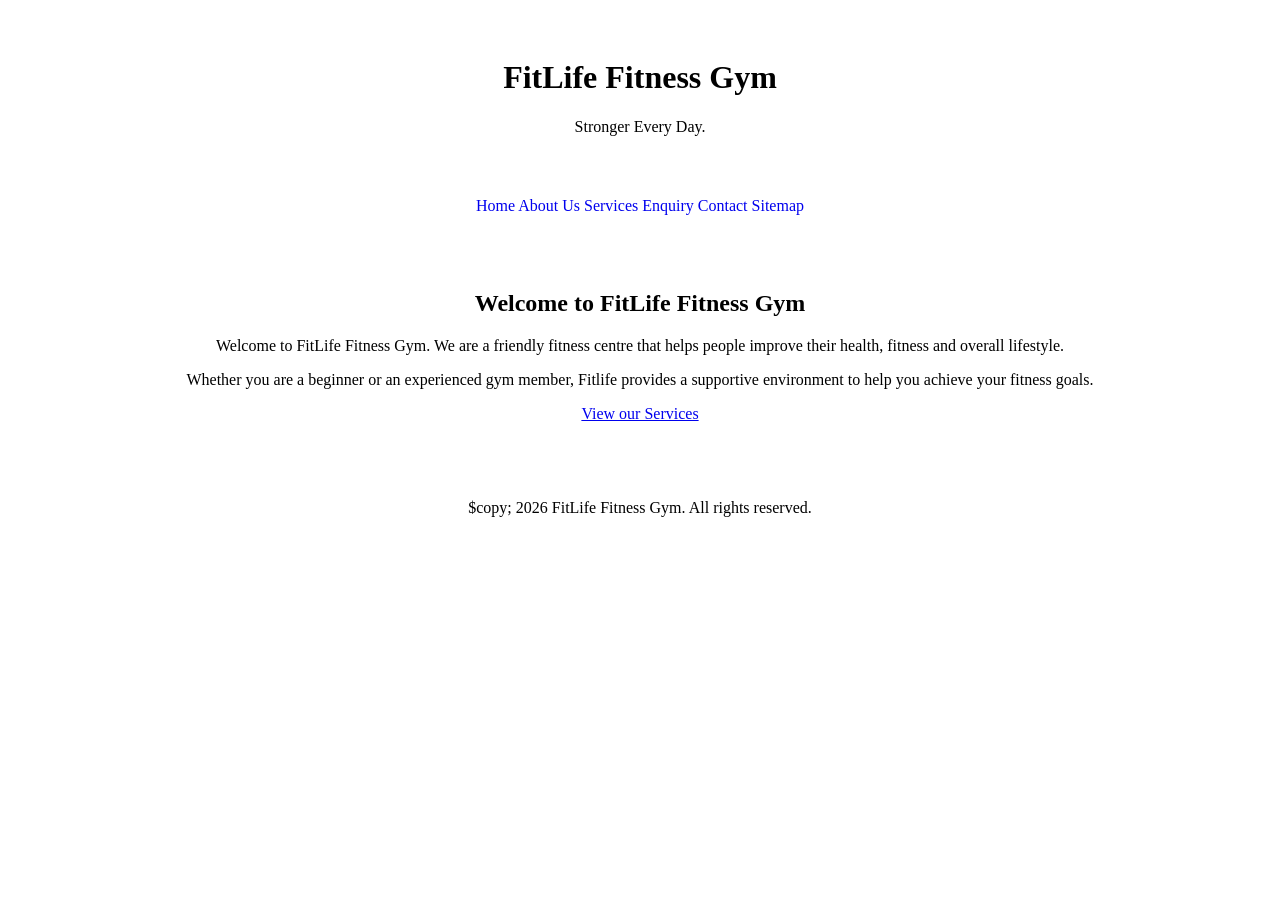
==== index.html @ d4211f9a "Initial FitLife website" ====
<!DOCTYPE html>
<html lang="en">

<head>
    <meta charset="UTF-8">
    <meta name="Viewport" content="width=device-width, initial-scale=1.0">

    <title>FitLife Fitness Gym</title>

    <!-- Link to the css stylesheet -->
    <link rel="stylesheet" href="css/style.css">
</head>

<body>
    
    <!--Header Section -->
    <header>
        <h1>FitLife Fitness Gym</h1>
        <p>Stronger Every Day.</p>
    </header>

    <!-- Navigation Menu -->
     <nav>
        <a href="index.html">Home</a>
        <a href="about.html">About Us</a>
        <a href="services.html">Services</a>
        <a href="enquiry.html">Enquiry</a>
        <a href="contact.html">Contact</a>
        <a href="sitemap.html">Sitemap</a>
     </nav>

     <!-- Main Content -->
     <main>

        <section>
            <h2>Welcome to FitLife Fitness Gym</h2>

            <p>
                Welcome to FitLife Fitness Gym. We are a friendly fitness centre that helps people improve their health, fitness and overall lifestyle.
            </p>

            <p>
                Whether you are a beginner or an experienced gym member, Fitlife provides a supportive environment to help you achieve your fitness goals.
            </p>

            <a href="services.html">View our Services</a>
        </section>

      </main>

      <!-- Footer -->
      <footer>
        <p>$copy; 2026 FitLife Fitness Gym. All rights reserved.</p>
      </footer>

</body>

</html>
---- css/style.css ----
</> CSS

/* General Website Styling */

body {
    font-family: Arial, sans- serif;
    margin: 0;
    padding: 0;
}

/* Header */

header {
    text-align: center;
    padding: 30px;
}

/* Navigation */

nav {
    text-align: center;
    padding: 15px;
}

nav a {
    text-align: 10px;
    text-decoration: none;
}

/* Main Content */

main {
    padding: 40px;
    text-align: center;
}

/* Footer */

footer {
    text-align: center;
    padding: 20px;
}

</> CSS

/* Sitemap */

.sitemap {
    text-align: center;
    padding: 50px 20px;
    min-height: 500px;
}

.sitemap h2 {
    font-size: 32px;
    margin-bottom: 10px;
}

.sitemap p {
    margin-bottom: 35px;
}

.sitemap-box {
    background-color: #32323243;
    border: 2px solid #000;
    padding: 15px 30px;
    min-width: 130px;
    font-weight: bold;
    border-radius: 5px;
}

.sitemap-box a {
    color: #000;
    text-decoration: none;
}

.sitemap-box a:hover {
    text-decoration: underline;
}

.main-page a {
    background-color: #000;
}

.main-page a {
    color: #fff;
}

.sitemap-line {
    height: 35px;
    width: 2px;
    background-color: #000;
}

.sitemap-pages {
    display: flex;
    justify-content: center;
    gap: 25px;
    flex-wrap: wrap;
}
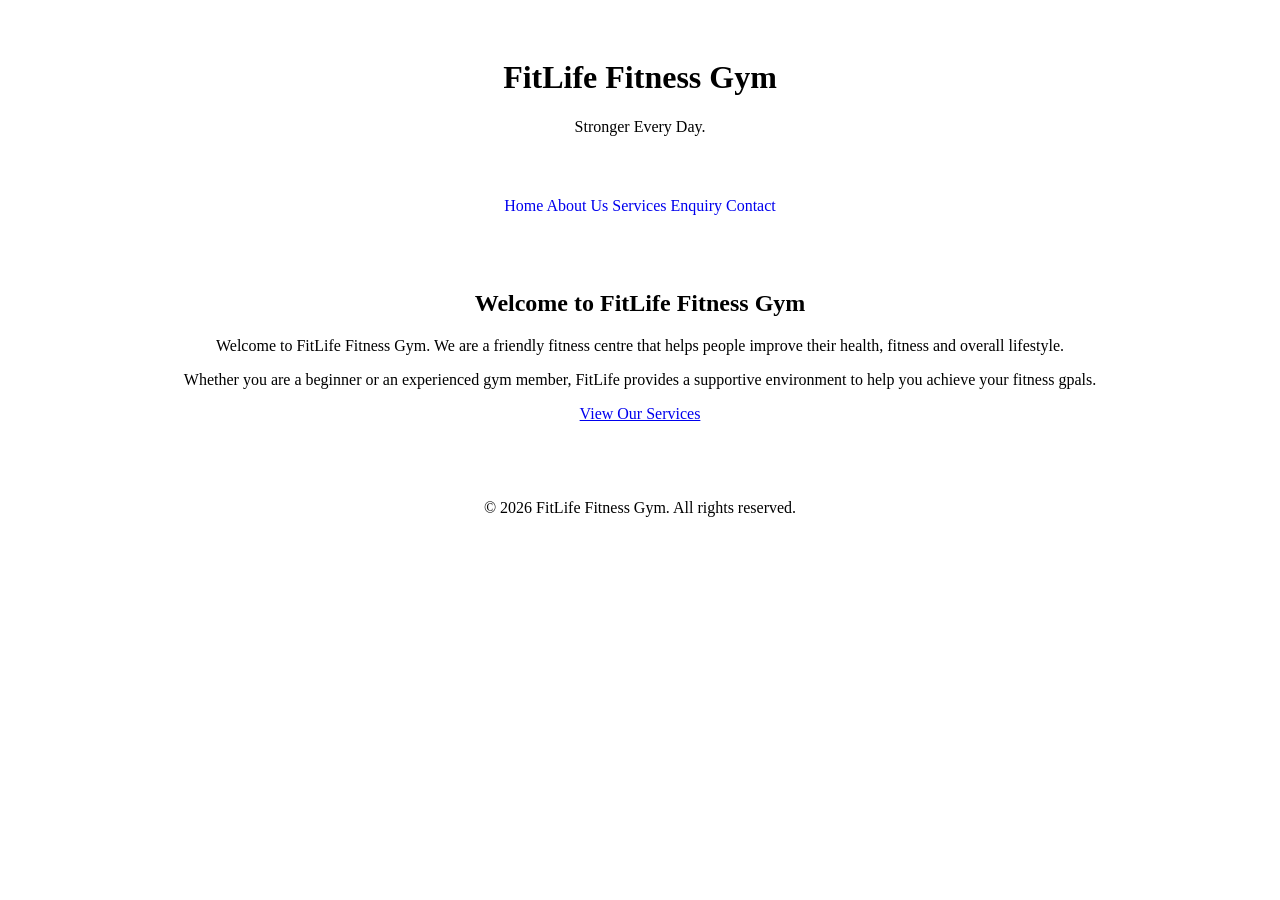
==== commit ec8119c5: "Add files via upload" ====
--- a/index.html
+++ b/index.html
@@ -1,58 +1,54 @@
-<!DOCTYPE html>
-<html lang="en">
-
-<head>
-    <meta charset="UTF-8">
-    <meta name="Viewport" content="width=device-width, initial-scale=1.0">
-
-    <title>FitLife Fitness Gym</title>
-
-    <!-- Link to the css stylesheet -->
-    <link rel="stylesheet" href="css/style.css">
-</head>
-
-<body>
-    
-    <!--Header Section -->
-    <header>
-        <h1>FitLife Fitness Gym</h1>
-        <p>Stronger Every Day.</p>
-    </header>
-
-    <!-- Navigation Menu -->
-     <nav>
-        <a href="index.html">Home</a>
-        <a href="about.html">About Us</a>
-        <a href="services.html">Services</a>
-        <a href="enquiry.html">Enquiry</a>
-        <a href="contact.html">Contact</a>
-        <a href="sitemap.html">Sitemap</a>
-     </nav>
-
-     <!-- Main Content -->
-     <main>
-
-        <section>
-            <h2>Welcome to FitLife Fitness Gym</h2>
-
-            <p>
-                Welcome to FitLife Fitness Gym. We are a friendly fitness centre that helps people improve their health, fitness and overall lifestyle.
-            </p>
-
-            <p>
-                Whether you are a beginner or an experienced gym member, Fitlife provides a supportive environment to help you achieve your fitness goals.
-            </p>
-
-            <a href="services.html">View our Services</a>
-        </section>
-
-      </main>
-
-      <!-- Footer -->
-      <footer>
-        <p>$copy; 2026 FitLife Fitness Gym. All rights reserved.</p>
-      </footer>
-
-</body>
-
+<!DOCTYPE html>
+<html lang="en">
+
+<head>
+    <meta charset="UTF-8">
+    <meta name="viewport" content="width=device=width", initial-scale="1.0">
+    <title>FitLife Fitness Gym</title>
+    <link rel="stylesheet" href="css/style.css">
+</head>
+
+<body>
+
+    <!-- Header Section -->
+     <header>
+        <h1>FitLife Fitness Gym</h1>
+        <p>Stronger Every Day.</p>
+     </header>
+
+     <!-- Navigation Menu -->
+     <nav>
+        <a href="index.html">Home</a>
+        <a href="about.html">About Us</a>
+        <a href="services.html">Services</a>
+        <a href="enquiry.html">Enquiry</a>
+        <a href="contact.html">Contact</a>
+     </nav>
+
+     <!-- Main Content -->
+     <main>
+
+        <section>
+            <h2>Welcome to FitLife Fitness Gym</h2>
+
+            <p>
+                Welcome to FitLife Fitness Gym. We are a friendly fitness centre that helps people improve their health, fitness and overall lifestyle.
+            </p>
+
+            <p>
+                Whether you are a beginner or an experienced gym member, FitLife provides a supportive environment to help you achieve your fitness gpals.
+            </p>
+
+            <a href="services.html">View Our Services</a>
+        </section>
+     
+    </main>
+
+    <!-- Footer -->
+     <footer>
+        <p>&copy; 2026 FitLife Fitness Gym. All rights reserved.</p>
+     </footer>
+
+</body>
+
 </html>
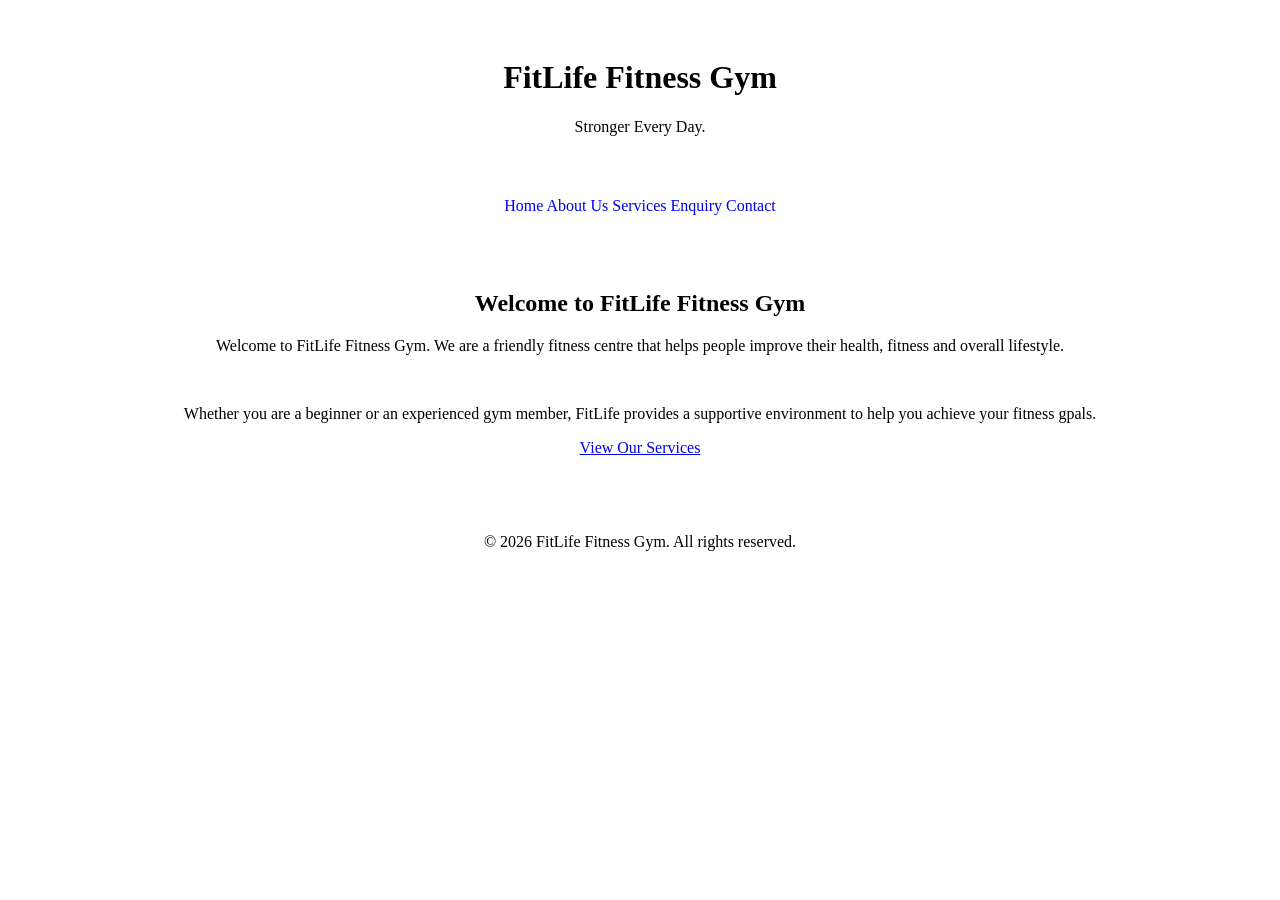
==== commit da2237af: "Add files via upload added css stylesheet added more pics added a README.md  and lastly styled my" ====
--- a/index.html
+++ b/index.html
@@ -1,54 +1,56 @@
-<!DOCTYPE html>
-<html lang="en">
-
-<head>
-    <meta charset="UTF-8">
-    <meta name="viewport" content="width=device=width", initial-scale="1.0">
-    <title>FitLife Fitness Gym</title>
-    <link rel="stylesheet" href="css/style.css">
-</head>
-
-<body>
-
-    <!-- Header Section -->
-     <header>
-        <h1>FitLife Fitness Gym</h1>
-        <p>Stronger Every Day.</p>
-     </header>
-
-     <!-- Navigation Menu -->
-     <nav>
-        <a href="index.html">Home</a>
-        <a href="about.html">About Us</a>
-        <a href="services.html">Services</a>
-        <a href="enquiry.html">Enquiry</a>
-        <a href="contact.html">Contact</a>
-     </nav>
-
-     <!-- Main Content -->
-     <main>
-
-        <section>
-            <h2>Welcome to FitLife Fitness Gym</h2>
-
-            <p>
-                Welcome to FitLife Fitness Gym. We are a friendly fitness centre that helps people improve their health, fitness and overall lifestyle.
-            </p>
-
-            <p>
-                Whether you are a beginner or an experienced gym member, FitLife provides a supportive environment to help you achieve your fitness gpals.
-            </p>
-
-            <a href="services.html">View Our Services</a>
-        </section>
-     
-    </main>
-
-    <!-- Footer -->
-     <footer>
-        <p>&copy; 2026 FitLife Fitness Gym. All rights reserved.</p>
-     </footer>
-
-</body>
-
+<!DOCTYPE html>
+<html lang="en">
+
+<head>
+    <meta charset="UTF-8">
+    <meta name="viewport" content="width=device=width", initial-scale="1.0">
+    <title>FitLife Fitness Gym</title>
+    <link rel="stylesheet" href="css/style.css">
+</head>
+
+<body>
+
+    <!-- Header Section -->
+     <header>
+        <h1>FitLife Fitness Gym</h1>
+        <p>Stronger Every Day.</p>
+     </header>
+
+     <!-- Navigation Menu -->
+     <nav>
+        <a href="index.html">Home</a>
+        <a href="about.html">About Us</a>
+        <a href="services.html">Services</a>
+        <a href="enquiry.html">Enquiry</a>
+        <a href="contact.html">Contact</a>
+     </nav>
+
+     <!-- Main Content -->
+     <main>
+
+        <section>
+            <h2>Welcome to FitLife Fitness Gym</h2>
+           
+            <section class="hero">
+
+            <p>
+                Welcome to FitLife Fitness Gym. We are a friendly fitness centre that helps people improve their health, fitness and overall lifestyle.
+            </p>
+             <img src="c:\Users\Student\Downloads\1.jpg" alt="">
+            <p>
+                Whether you are a beginner or an experienced gym member, FitLife provides a supportive environment to help you achieve your fitness gpals.
+            </p>
+
+            <a href="services.html">View Our Services</a>
+        </section>
+     
+    </main>
+
+    <!-- Footer -->
+     <footer>
+        <p>&copy; 2026 FitLife Fitness Gym. All rights reserved.</p>
+     </footer>
+
+</body>
+
 </html>
